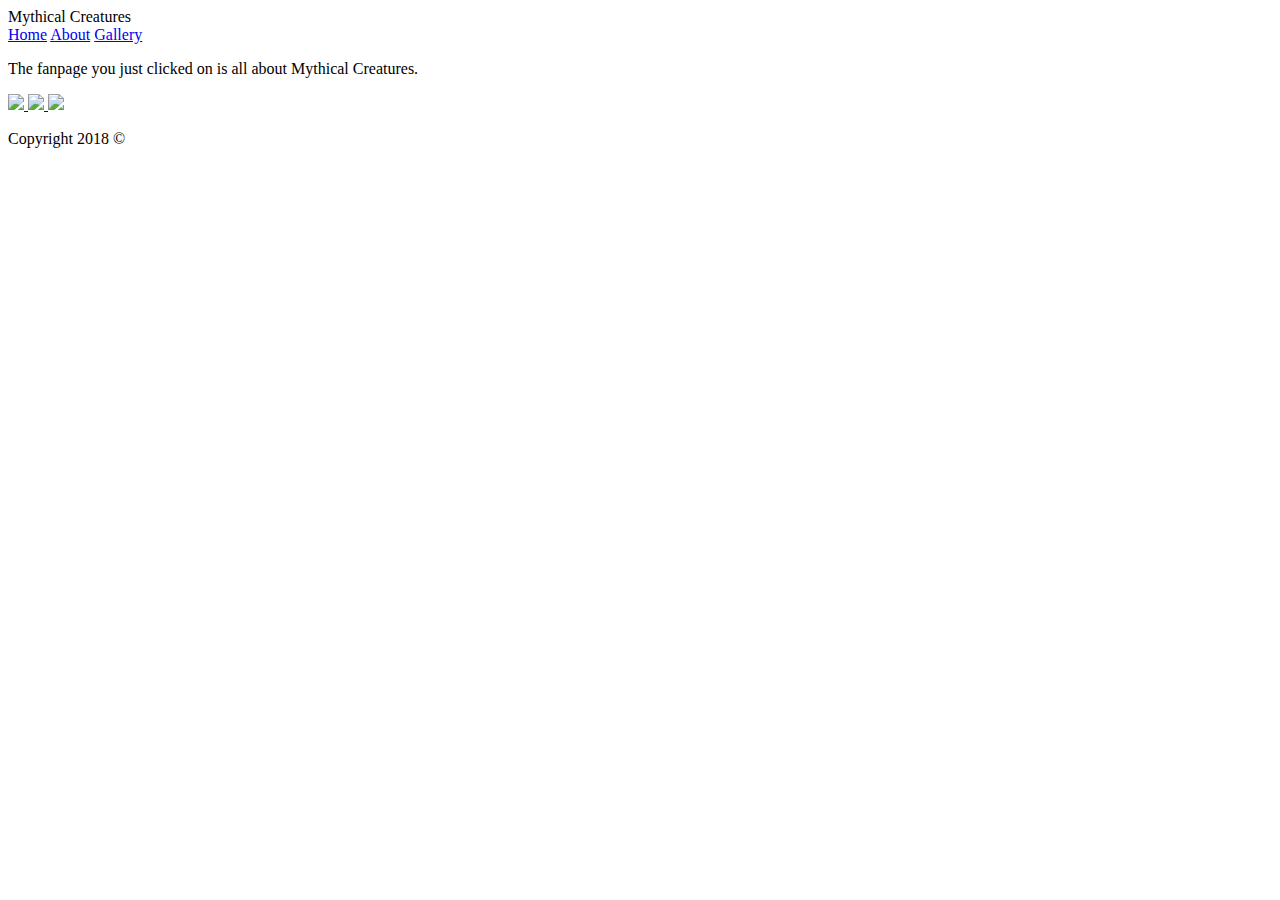
==== about.html @ 93c5b9b0 "Version1" ====
<!DOCTYPE html>
<html>
    <head>
        <title> </title>
        <meta charset="utf-8"/>
        <link rel="stylesheet" href="css/style.css" type="text/css" />
    </head>
    <body>
        <div class="header">Mythical Creatures</div></div>
        <div class=navbar>
             <a href="index.html">Home</a>
             <a href="about.html">About</a>
             <a href="gallery.html">Gallery</a>
        </div>
        <div class="aboutMain">
            <div class="leftPane">
                <p>The fanpage you just clicked on is all about Mythical Creatures. </p>
            </div>
             <div class="rightPane">
            </div>
        </div>
        <div class="footer">
            <div class="social">
                <a href="https://www.facebook.com/">
                    <img class="social-image" src="https://upload.wikimedia.org/wikipedia/commons/thumb/c/c2/F_icon.svg/2000px-F_icon.svg.png">
                </a>
                <a href="https://twitter.com/?lang=en">
                    <img class="social-image" src="http://goinkscape.com/wp-content/uploads/2015/07/twitter-logo-final.png">
                </a>
                <a href="https://www.instagram.com/?hl=en">
                    <img class="social-image" src="https://instagram-brand.com/wp-content/uploads/2016/11/app-icon2.png">
                </a>
            </div>
            <div>
                <p>Copyright 2018 &copy</p>
            </div>
        </div>
        <script src="https://ajax.googleapis.com/ajax/libs/jquery/3.3.1/jquery.min.js"></script>
        <script type="text/javascript" src="js/script.js"></script>
    </body>
</html>
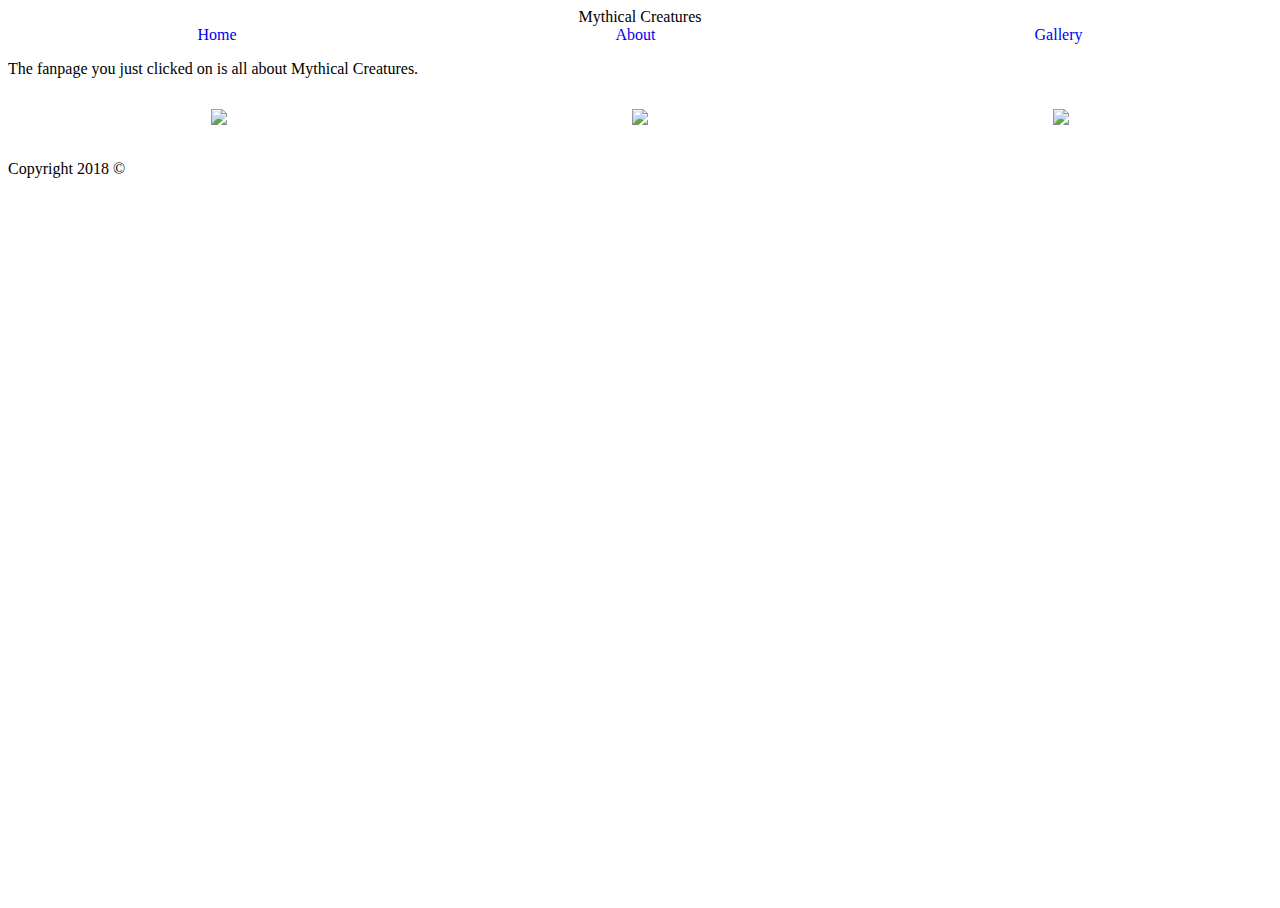
==== commit 3c62832d: "Day 2 P1" ====
--- a/about.html
+++ b/about.html
@@ -21,13 +21,13 @@
         </div>
         <div class="footer">
             <div class="social">
-                <a href="https://www.facebook.com/">
+               <a href="https://www.facebook.com/Mythicalcreatuersaroundtheworld/">
                     <img class="social-image" src="https://upload.wikimedia.org/wikipedia/commons/thumb/c/c2/F_icon.svg/2000px-F_icon.svg.png">
                 </a>
-                <a href="https://twitter.com/?lang=en">
+                <a href="https://twitter.com/mythpodcast?lang=en">
                     <img class="social-image" src="http://goinkscape.com/wp-content/uploads/2015/07/twitter-logo-final.png">
                 </a>
-                <a href="https://www.instagram.com/?hl=en">
+                <a href="https://www.instagram.com/mythical_creatures_art/">
                     <img class="social-image" src="https://instagram-brand.com/wp-content/uploads/2016/11/app-icon2.png">
                 </a>
             </div>
--- a/css/style.css
+++ b/css/style.css
@@ -0,0 +1,43 @@
+html {
+    height: 100%;
+}
+
+body {
+    height: 100%;
+    
+}
+a {
+    text-decoration: none;
+}
+
+.main {
+    height: 100%;
+}
+.social-image{
+    width: 30px;
+    margin: 15px;
+}
+.navbar{
+    display: flex;
+    justify-content: space-around;
+}
+.header{
+    display:flex;
+    justify-content:center;
+}
+.social{
+    display: flex;
+    justify-content: space-around;
+}
+.thumbnail-image{
+    height:200px;
+    width: 250px;
+}
+.name{
+    font-family: 'Dancing Script', cursive;
+    font-weight: bold;
+}
+.gallery{
+     display: flex;
+    justify-content: flex-start;
+}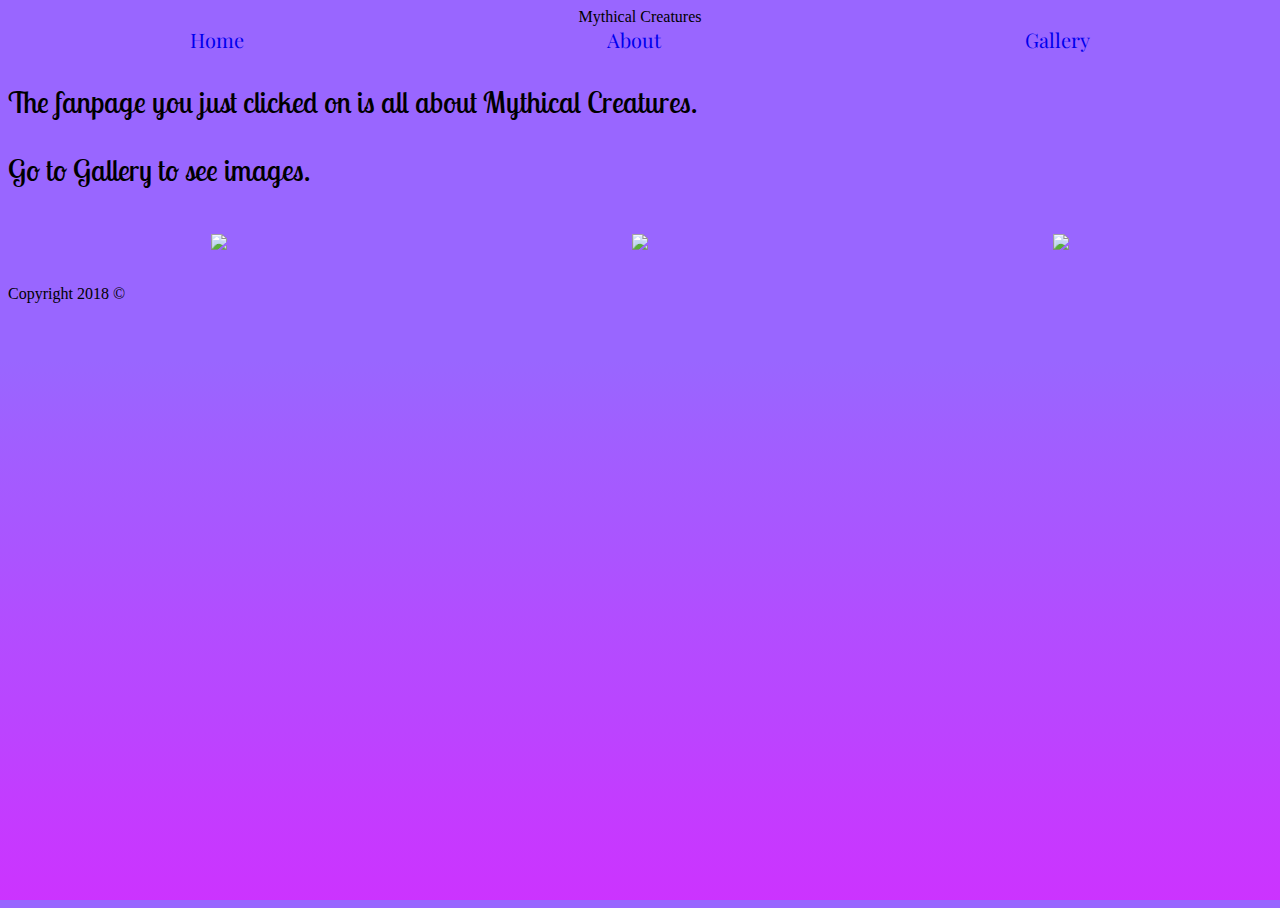
==== commit 2bb42448: "Day 3" ====
--- a/about.html
+++ b/about.html
@@ -4,17 +4,20 @@
         <title> </title>
         <meta charset="utf-8"/>
         <link rel="stylesheet" href="css/style.css" type="text/css" />
+       <link href="https://fonts.googleapis.com/css?family=Playfair+Display" rel="stylesheet">
+        <link href="https://fonts.googleapis.com/css?family=Lobster+Two" rel="stylesheet">
     </head>
     <body>
         <div class="header">Mythical Creatures</div></div>
         <div class=navbar>
-             <a href="index.html">Home</a>
-             <a href="about.html">About</a>
-             <a href="gallery.html">Gallery</a>
+             <a href="index.html" class="top">Home</a>
+             <a href="about.html" class="top">About</a>
+             <a href="gallery.html" class="top">Gallery</a>
         </div>
         <div class="aboutMain">
             <div class="leftPane">
-                <p>The fanpage you just clicked on is all about Mythical Creatures. </p>
+                <p class="words">The fanpage you just clicked on is all about Mythical Creatures.</p>
+                <p class="words">Go to Gallery to see images. </p>
             </div>
              <div class="rightPane">
             </div>
--- a/css/style.css
+++ b/css/style.css
@@ -12,6 +12,8 @@
 
 .main {
     height: 100%;
+    display: flex;
+    justify-content: center;
 }
 .social-image{
     width: 30px;
@@ -36,8 +38,39 @@
 .name{
     font-family: 'Dancing Script', cursive;
     font-weight: bold;
+    font-size: 20px;
 }
 .gallery{
      display: flex;
-    justify-content: flex-start;
+     flex-wrap: wrap;
+    justify-content: space-between;
+    max-width: 1100px;
+    margin-left:auto;
+    margin-right: auto;
+}
+html{
+     background: linear-gradient(to bottom, #9966ff 40%, #cc33ff 100%);
+}
+.words{
+    font-family: 'Lobster Two', cursive;
+    font-size: 30px;
+}
+.thumbnail{
+    display: flex;
+    flex-direction: column;
+    justify-content: center;
+    align-items: center;
+}
+.top{
+    font-size: 20px;
+    font-family: 'Playfair Display', serif;
+}
+#b2{
+    padding-left: 40px;
+    padding-right: 40px;
+}
+#pic1{
+    width:400px;
+    height:400px;
+    
 }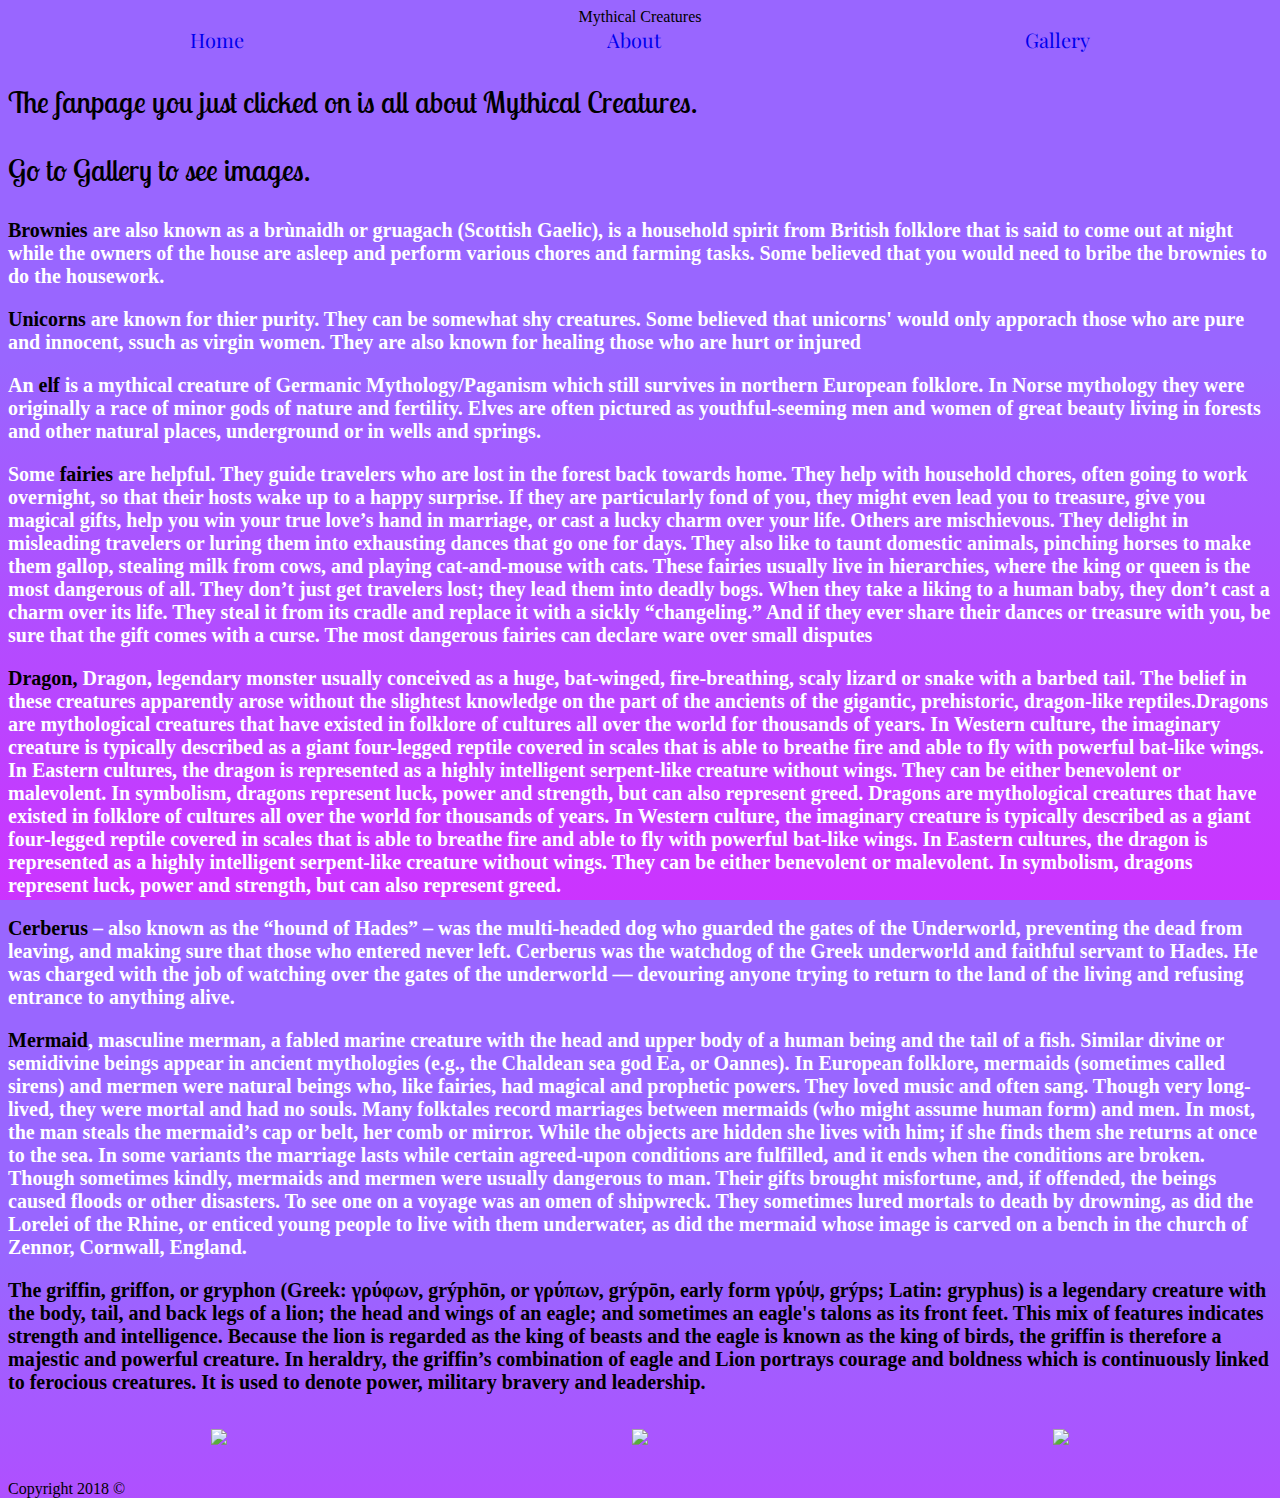
==== commit 8588da7f: "Revised" ====
--- a/about.html
+++ b/about.html
@@ -18,6 +18,18 @@
             <div class="leftPane">
                 <p class="words">The fanpage you just clicked on is all about Mythical Creatures.</p>
                 <p class="words">Go to Gallery to see images. </p>
+                <p class="name1"><span class="name2">Brownies</span> are also known as a brùnaidh or gruagach (Scottish Gaelic), is a household spirit from British folklore that is said to come out at night while the owners of the house are asleep and perform various chores and farming tasks. Some believed that you would need to bribe the brownies to do the housework.</p>
+                <p class="name1"><span class="name2">Unicorns </span>are known for thier purity. They can be somewhat shy creatures. Some believed that unicorns' would only apporach those who are pure and innocent, ssuch as virgin women. They are also known for healing those who are hurt or injured </p>
+                <p class='name1'>An <span class="name2">elf</span> is a mythical creature of Germanic Mythology/Paganism which still survives in northern European folklore. In Norse mythology they were originally a race of minor gods of nature and fertility. Elves are often pictured as youthful-seeming men and women of great beauty living in forests and other natural places, underground or in wells and springs.</p>
+                <p class="name1">Some <span class="name2">fairies</span> are helpful. They guide travelers who are lost in the forest back towards home. They help with household chores, often going to work overnight, so that their hosts wake up to a happy surprise. If they are particularly fond of you, they might even lead you to treasure, give you magical gifts, help you win your true love’s hand in marriage, or cast a lucky charm over your life. Others are mischievous. They delight in misleading travelers or luring them into exhausting dances that go one for days. They also like to taunt domestic animals, pinching horses to make them gallop, stealing milk from cows, and playing cat-and-mouse with cats. These fairies usually live in hierarchies, where the king or queen is the most dangerous of all. They don’t just get travelers lost; they lead them into deadly bogs. When they take a liking to a human baby, they don’t cast a charm over its life. They steal it from its cradle and replace it with a sickly “changeling.” And if they ever share their dances or treasure with you, be sure that the gift comes with a curse. The most dangerous fairies can declare ware over small disputes </p>
+                <p class="name1"><span class="name2">Dragon, </span>Dragon, legendary monster usually conceived as a huge, bat-winged, fire-breathing, scaly lizard or snake with a barbed tail. The belief in these creatures apparently arose without the slightest knowledge on the part of the ancients of the gigantic, prehistoric, dragon-like reptiles.Dragons are mythological creatures that have existed in folklore of cultures all over the world for thousands of years. In Western culture, the imaginary creature is typically described as a giant four-legged reptile covered in scales that is able to breathe fire and able to fly with powerful bat-like wings. In Eastern cultures, the dragon is represented as a highly intelligent serpent-like creature without wings. They can be either benevolent or malevolent. In symbolism, dragons represent luck, power and strength, but can also represent greed. Dragons are mythological creatures that have existed in folklore of cultures all over the world for thousands of years. In Western culture, the imaginary creature is typically described as a giant four-legged reptile covered in scales that is able to breathe fire and able to fly with powerful bat-like wings. In Eastern cultures, the dragon is represented as a highly intelligent serpent-like creature without wings. They can be either benevolent or malevolent. In symbolism, dragons represent luck, power and strength, but can also represent greed. </p>
+                <p class="name1"><span class="name2">Cerberus</span> – also known as the “hound of Hades” – was the multi-headed dog who guarded the gates of the Underworld, preventing the dead from leaving, and making sure that those who entered never left. Cerberus was the watchdog of the Greek underworld and faithful servant to Hades. He was charged with the job of watching over the gates of the underworld — devouring anyone trying to return to the land of the living and refusing entrance to anything alive.</p>
+                <p class="name1"><span class="name2">Mermaid</span>, masculine merman, a fabled marine creature with the head and upper body of a human being and the tail of a fish. Similar divine or semidivine beings appear in ancient mythologies (e.g., the Chaldean sea god Ea, or Oannes). In European folklore, mermaids (sometimes called sirens) and mermen were natural beings who, like fairies, had magical and prophetic powers. They loved music and often sang. Though very long-lived, they were mortal and had no souls.
+               
+Many folktales record marriages between mermaids (who might assume human form) and men. In most, the man steals the mermaid’s cap or belt, her comb or mirror. While the objects are hidden she lives with him; if she finds them she returns at once to the sea. In some variants the marriage lasts while certain agreed-upon conditions are fulfilled, and it ends when the conditions are broken.
+
+Though sometimes kindly, mermaids and mermen were usually dangerous to man. Their gifts brought misfortune, and, if offended, the beings caused floods or other disasters. To see one on a voyage was an omen of shipwreck. They sometimes lured mortals to death by drowning, as did the Lorelei of the Rhine, or enticed young people to live with them underwater, as did the mermaid whose image is carved on a bench in the church of Zennor, Cornwall, England.</p>
+                <p class="name">The griffin, griffon, or gryphon (Greek: γρύφων, grýphōn, or γρύπων, grýpōn, early form γρύψ, grýps; Latin: gryphus) is a legendary creature with the body, tail, and back legs of a lion; the head and wings of an eagle; and sometimes an eagle's talons as its front feet. This mix of features indicates strength and intelligence. Because the lion is regarded as the king of beasts and the eagle is known as the king of birds, the griffin is therefore a majestic and powerful creature. In heraldry, the griffin’s combination of eagle and Lion portrays courage and boldness which is continuously linked to ferocious creatures. It is used to denote power, military bravery and leadership.</p>
             </div>
              <div class="rightPane">
             </div>
--- a/css/style.css
+++ b/css/style.css
@@ -73,4 +73,16 @@
     width:400px;
     height:400px;
     
+}
+.name1{
+    font-family: 'Dancing Script', cursive;
+    font-weight: bold;
+    font-size: 20px;
+    color:white;
+}
+.name2{
+    font-family: 'Dancing Script', cursive;
+    font-weight: bold;
+    font-size: 20px;
+    color:black;
 }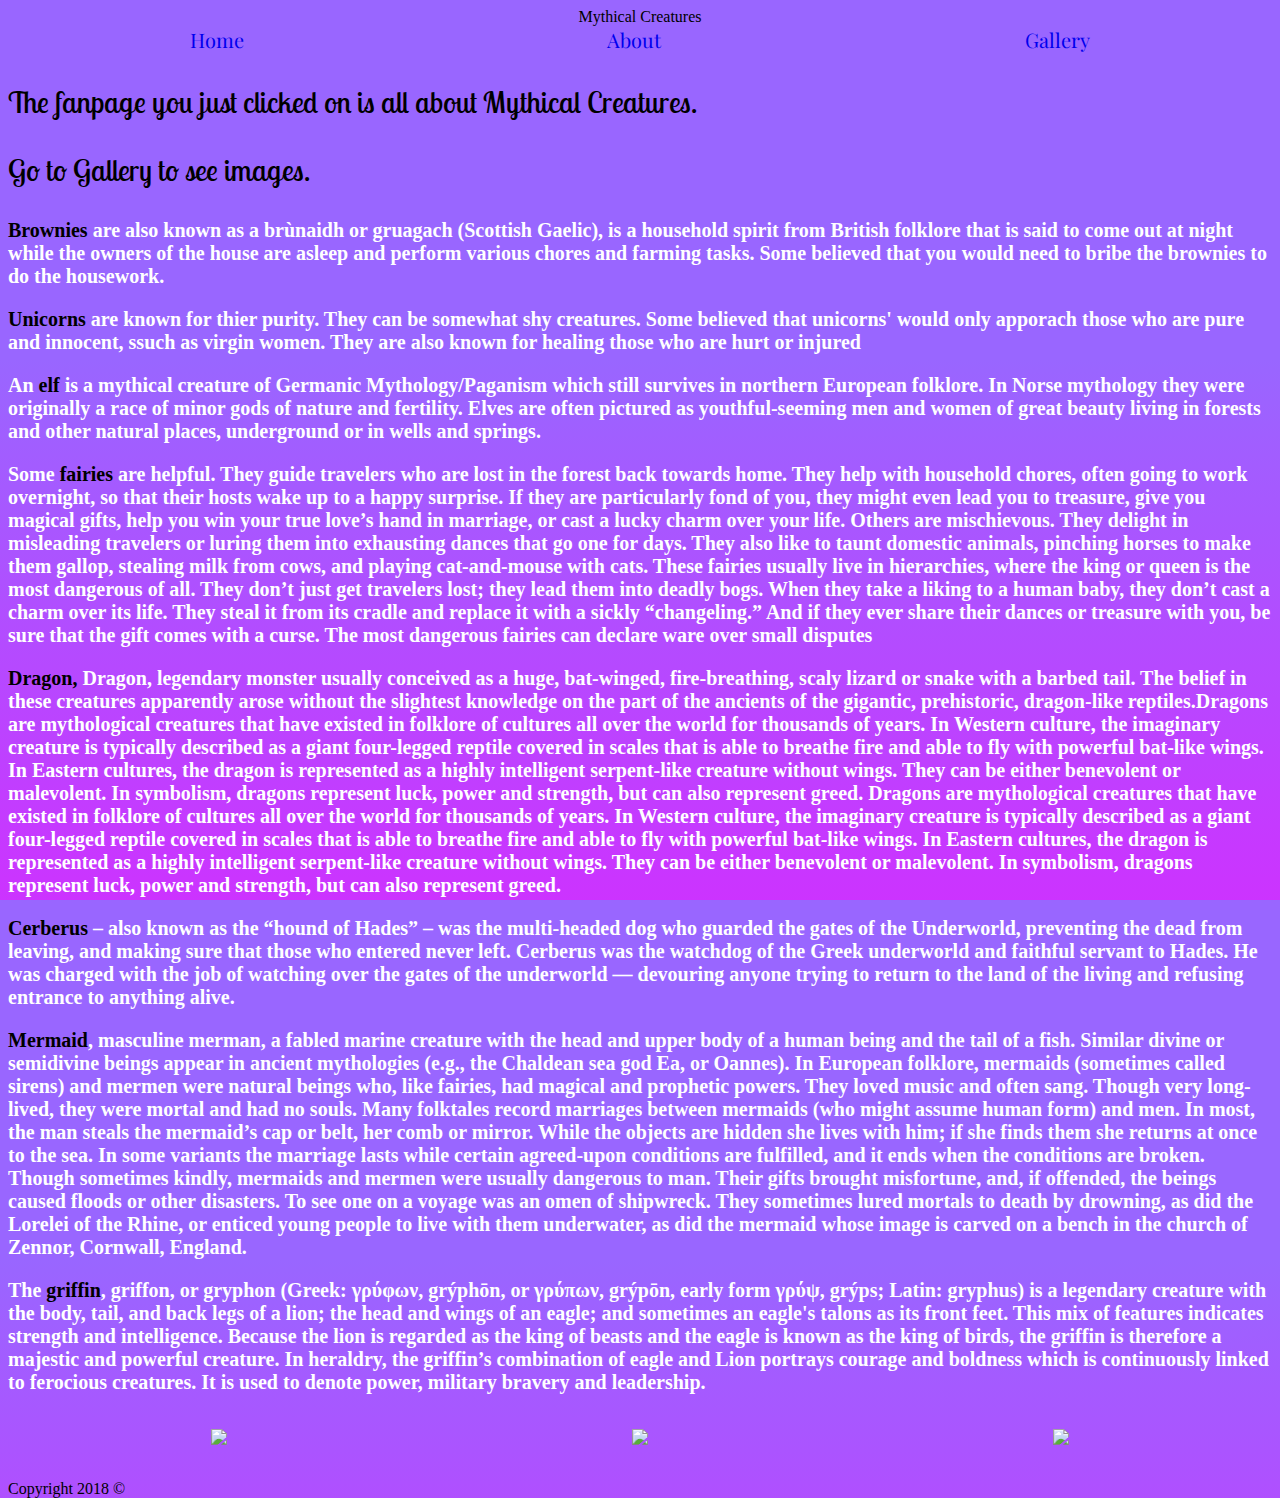
==== commit 05f82299: "Revised 2" ====
--- a/about.html
+++ b/about.html
@@ -29,7 +29,7 @@
 Many folktales record marriages between mermaids (who might assume human form) and men. In most, the man steals the mermaid’s cap or belt, her comb or mirror. While the objects are hidden she lives with him; if she finds them she returns at once to the sea. In some variants the marriage lasts while certain agreed-upon conditions are fulfilled, and it ends when the conditions are broken.
 
 Though sometimes kindly, mermaids and mermen were usually dangerous to man. Their gifts brought misfortune, and, if offended, the beings caused floods or other disasters. To see one on a voyage was an omen of shipwreck. They sometimes lured mortals to death by drowning, as did the Lorelei of the Rhine, or enticed young people to live with them underwater, as did the mermaid whose image is carved on a bench in the church of Zennor, Cornwall, England.</p>
-                <p class="name">The griffin, griffon, or gryphon (Greek: γρύφων, grýphōn, or γρύπων, grýpōn, early form γρύψ, grýps; Latin: gryphus) is a legendary creature with the body, tail, and back legs of a lion; the head and wings of an eagle; and sometimes an eagle's talons as its front feet. This mix of features indicates strength and intelligence. Because the lion is regarded as the king of beasts and the eagle is known as the king of birds, the griffin is therefore a majestic and powerful creature. In heraldry, the griffin’s combination of eagle and Lion portrays courage and boldness which is continuously linked to ferocious creatures. It is used to denote power, military bravery and leadership.</p>
+                <p class="name1">The <span class="name2">griffin</span>, griffon, or gryphon (Greek: γρύφων, grýphōn, or γρύπων, grýpōn, early form γρύψ, grýps; Latin: gryphus) is a legendary creature with the body, tail, and back legs of a lion; the head and wings of an eagle; and sometimes an eagle's talons as its front feet. This mix of features indicates strength and intelligence. Because the lion is regarded as the king of beasts and the eagle is known as the king of birds, the griffin is therefore a majestic and powerful creature. In heraldry, the griffin’s combination of eagle and Lion portrays courage and boldness which is continuously linked to ferocious creatures. It is used to denote power, military bravery and leadership.</p>
             </div>
              <div class="rightPane">
             </div>
